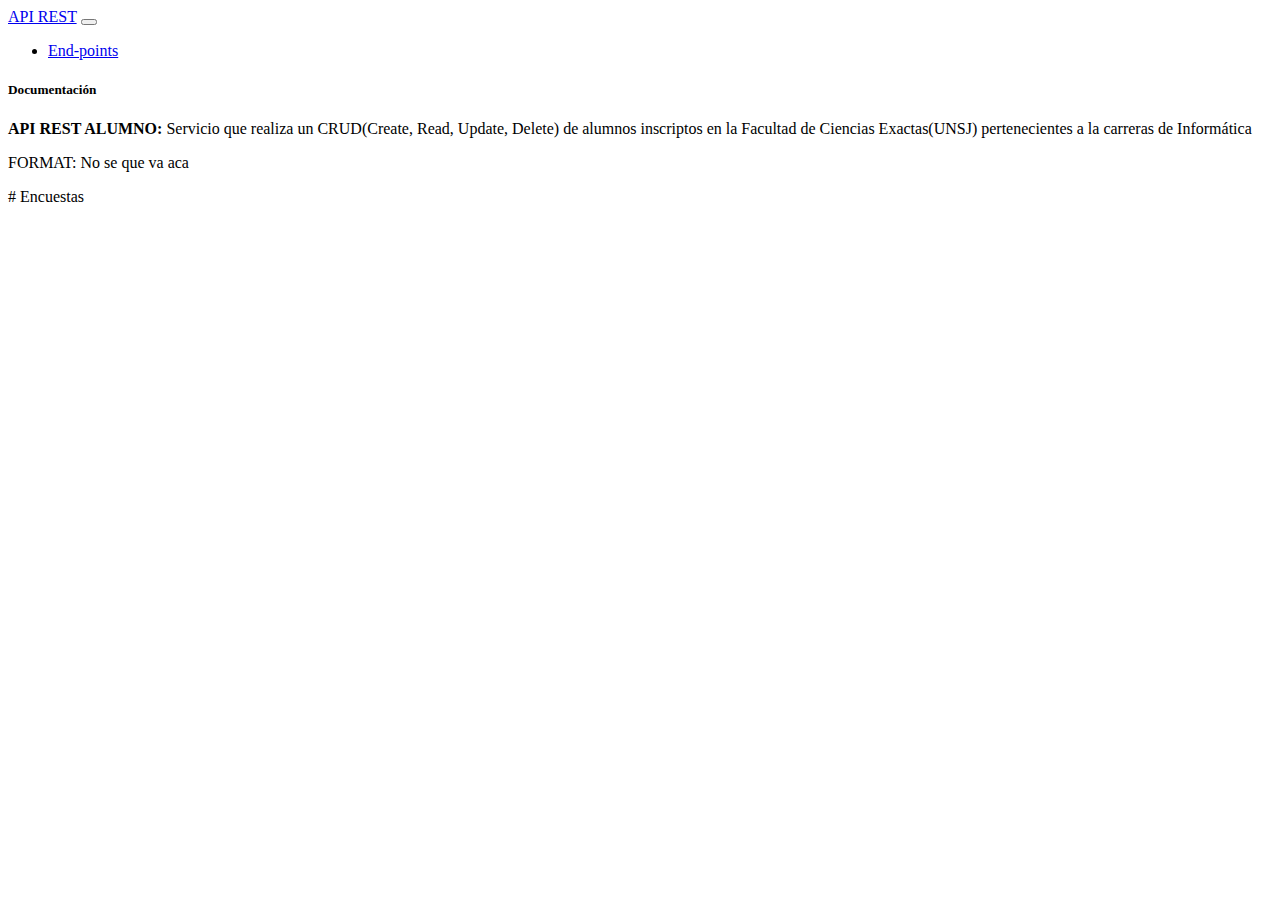
==== wwwroot/index.html @ 41e7c6dd "APIrest primera version" ====
<!DOCTYPE html>
<html lang="en">
<head>
    <meta charset="UTF-8">
    <meta http-equiv="X-UA-Compatible" content="IE=edge">
    <meta name="viewport" content="width=device-width, initial-scale=1.0">
    <link href="https://cdn.jsdelivr.net/npm/bootstrap@5.2.0-beta1/dist/css/bootstrap.min.css" rel="stylesheet" integrity="sha384-0evHe/X+R7YkIZDRvuzKMRqM+OrBnVFBL6DOitfPri4tjfHxaWutUpFmBp4vmVor" crossorigin="anonymous">
    <title>API REST</title>
</head>
<body>
    <nav class="navbar navbar-expand-lg bg-primary">
        <div class="container-fluid">
            <a class="navbar-brand text-white" href="#">API REST</a>
            <button class="navbar-toggler" type="button" data-bs-toggle="collapse" data-bs-target="#navbarSupportedContent" aria-controls="navbarSupportedContent" aria-expanded="false" aria-label="Toggle navigation">
                <span class="navbar-toggler-icon"></span>
            </button>
            <div class="collapse navbar-collapse" id="navbarSupportedContent">
                <ul class="navbar-nav me-auto mb-2 mb-lg-0">
                    <li class="nav-item">
                        <a class="nav-link active text-white" aria-current="page" href="html/endpoints.html">End-points</a>
                    </li>
                </ul>
            </div>
        </div>
    </nav>

    <section class="mt-3 mx-3 documentación">
        <h5>Documentación</h5>
        <div class="especificaciones mx-3">
            <p><b> API REST ALUMNO:</b> Servicio que realiza un CRUD(Create, Read, Update, Delete) de alumnos inscriptos en la Facultad de Ciencias Exactas(UNSJ) pertenecientes a la carreras de Informática</p>
            <p>FORMAT: No se que va aca</p> 
            <p># Encuestas </p>
        </div>
           
    </section>
    
    

</body>
</html>
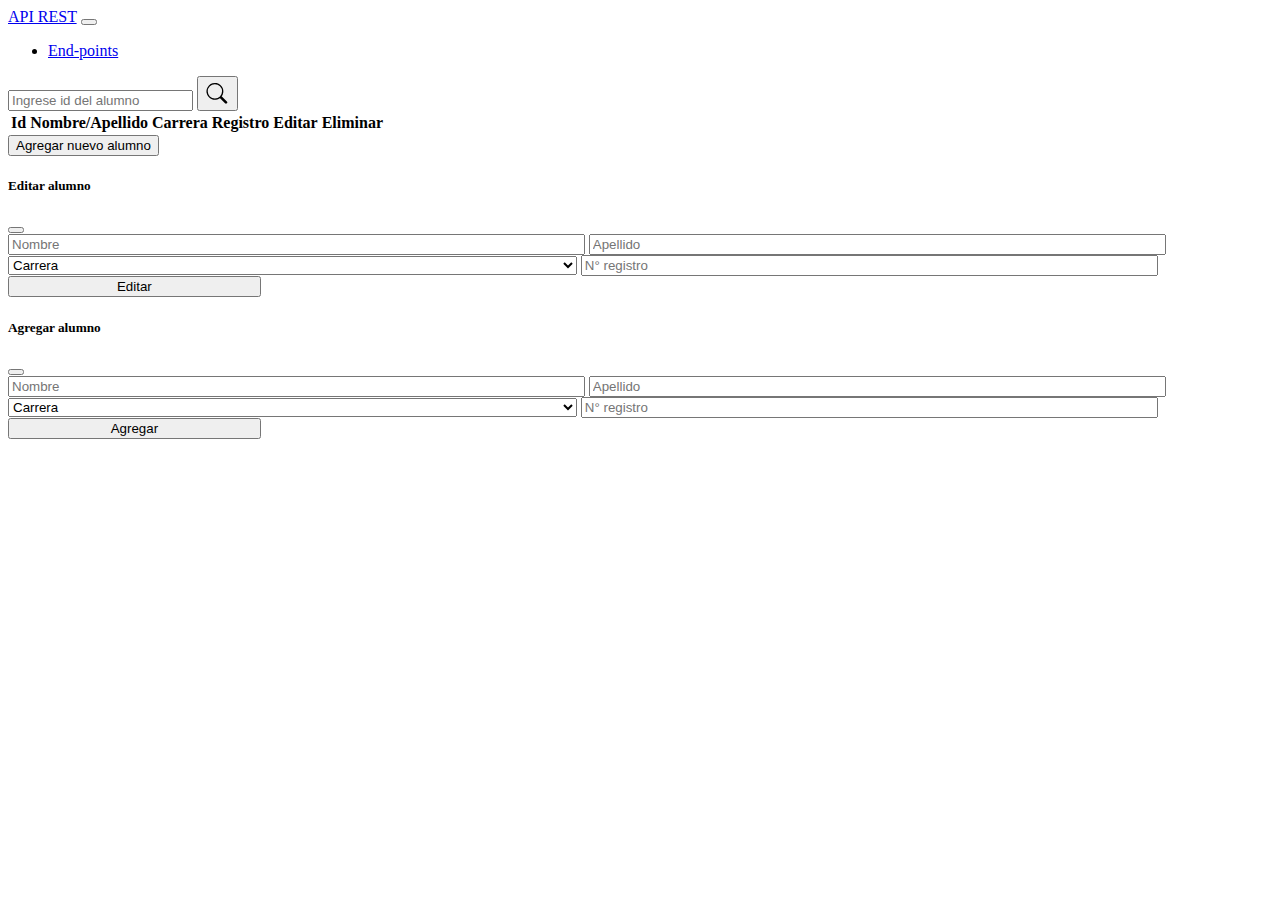
==== commit 5fd92913: "Cambios guardados -> Usabilidad" ====
--- a/wwwroot/index.html
+++ b/wwwroot/index.html
@@ -5,6 +5,14 @@
     <meta http-equiv="X-UA-Compatible" content="IE=edge">
     <meta name="viewport" content="width=device-width, initial-scale=1.0">
     <link href="https://cdn.jsdelivr.net/npm/bootstrap@5.2.0-beta1/dist/css/bootstrap.min.css" rel="stylesheet" integrity="sha384-0evHe/X+R7YkIZDRvuzKMRqM+OrBnVFBL6DOitfPri4tjfHxaWutUpFmBp4vmVor" crossorigin="anonymous">
+    <script src="https://cdn.jsdelivr.net/npm/bootstrap@5.2.0-beta1/dist/js/bootstrap.bundle.min.js" integrity="sha384-pprn3073KE6tl6bjs2QrFaJGz5/SUsLqktiwsUTF55Jfv3qYSDhgCecCxMW52nD2" crossorigin="anonymous"></script>
+    <script src="https://ajax.googleapis.com/ajax/libs/jquery/3.5.1/jquery.min.js"></script>
+    <script src="js/allAlumnos.js"></script>
+    <script src="js/editAlumno.js"></script>
+    <script src="js/modal.js"></script>
+    <script src="js/deleteAlumno.js"></script>
+    <script src="js/postAlumno.js"></script>
+    <script src="js/getAlumno.js"></script>
     <title>API REST</title>
 </head>
 <body>
@@ -24,16 +32,147 @@
         </div>
     </nav>
 
-    <section class="mt-3 mx-3 documentación">
-        <h5>Documentación</h5>
-        <div class="especificaciones mx-3">
-            <p><b> API REST ALUMNO:</b> Servicio que realiza un CRUD(Create, Read, Update, Delete) de alumnos inscriptos en la Facultad de Ciencias Exactas(UNSJ) pertenecientes a la carreras de Informática</p>
-            <p>FORMAT: No se que va aca</p> 
-            <p># Encuestas </p>
+    <script>
+        getAllAlumnos();
+    </script>
+        
+
+    <section class="container mt-3">
+
+        <!-- Formulario para ingresar el id del alumno a obtener -->
+        <div class="container mb-4 d-flex " id="unAlumno"> 
+
+            <form action="javascript:void(0);" method="post" onsubmit="obtenerAlumno()"  style="width: 50%;">
+                <div class="d-flex">
+                    <input type="number" class="form-control rounded-pill mx-2" id="id" placeholder="Ingrese id del alumno" required>
+                    <button type="submit" class="btn btn-light rounded-pill">
+                        <i class="bi bi-search">
+                            <svg xmlns="http://www.w3.org/2000/svg" width="25" height="26" fill="currentColor" class="bi bi-search" viewBox="1 -3 15 20">
+                                <path d="M11.742 10.344a6.5 6.5 0 1 0-1.397 1.398h-.001c.03.04.062.078.098.115l3.85 3.85a1 1 0 0 0 1.415-1.414l-3.85-3.85a1.007 1.007 0 0 0-.115-.1zM12 6.5a5.5 5.5 0 1 1-11 0 5.5 5.5 0 0 1 11 0z"/>
+                            </svg>
+                        </i>
+                    </button>
+                </div>
+            </form>
+
+
+            <div style="width: 50%" class="d-flex justify-content-center">
+                <!-- Cards que se muestra si existe el ID alumno -->
+                <div class="container border border-secondary p-2 rounded border-success" style="width: 50%; display:none;" id="alumno">
+                    <div class="d-flex flex-column text-center">
+                        <h5 class="border-bottom border-2"> <span id="gname"> </span> </h5>
+                        <p> <b>Carrera:</b> <span id="gcarrera"></span> </p>
+                        <p> <b>Registro: </b> <span id="gregistro"></span> </p>
+                    </div>
+                </div>
+            
+                <!-- Mensaje de error en caso que el ID alumno falle -->
+                <div class="text-center" style="display:none;" id="msj_error">
+                    <p class="text-danger"> ID alumno invalido  </p>
+                </div>
+            </div>
+            
+
+            
         </div>
-           
+
+        <div class="container mb-5 ">
+            <table class="table border" id="getAlumnos">
+                <thead>
+                    <tr class="text-center">
+                        <th scope="col">Id</th>
+                        <th scope="col">Nombre/Apellido</th>
+                        <th scope="col">Carrera</th>
+                        <th scope="col">Registro</th>
+                        <th scope="col">Editar</th>
+                        <th scope="col">Eliminar</th>
+                    </tr>
+                </thead>
+                <tbody class="text-center" id="section-all-alumnos"></tbody>
+            </table> 
+        </div>
+
+        <div class="mb-2  text-center">
+            <button class="btn btn-outline-success rounded-pill" data-bs-toggle="modal" data-bs-target="#insertModal">
+                Agregar nuevo alumno
+            </button>
+        </div>
+
     </section>
+
+
+<!-- Modal Edit alumno -->
+<div class="modal fade" id="editModal" tabindex="-1" aria-labelledby="exampleModalLabel" aria-hidden="true">
+    <div class="modal-dialog">
+        <div class="modal-content">
+        <div class="modal-header">
+            <h5 class="modal-title" id="exampleModalLabel">Editar alumno</h5>
+            <button type="button" class="btn-close" data-bs-dismiss="modal" aria-label="Close"></button>
+        </div>
+        <div class="container mt-3">
+            <form action="javascript:void(0);" method="post" onsubmit="editAlumno()" class="container">
+            <div class="d-flex justify-content-around mb-3">
+                <input type="text" class="form-control" id="ename" placeholder="Nombre" required style="width: 45%;">
+                <input type="text" class="form-control" id="elastname" placeholder="Apellido" style="width: 45%;"required>
+            </div>
+            <div class="d-flex justify-content-around mb-3">
+                <select class="form-select" required style="width: 45%;" id="ecarrera">
+                <option selected>Carrera</option>
+                <option value="LCC">LCC</option>
+                <option value="LSI">LSI</option>
+                <option value="TUPW">TUPW</option>
+                </select>
+                <input type="number" id="eregistro" class="form-control" placeholder="N° registro" required style="width: 45%;">
+            </div>
+
+            <input type="hidden" id="eid">
+
+            <div class="text-center mb-3">
+                <input type="submit" class="btn btn-outline-info" style="width:20%;" value="Editar">
+            </div>
+            </form>
+        </div> 
+        </div>
+    </div>
+</div>
+
+
+<!-- Modal insert alumno -->
+<div class="modal fade" id="insertModal" tabindex="-1" aria-labelledby="exampleModalLabel" aria-hidden="true">
+    <div class="modal-dialog">
+        <div class="modal-content">
+            <div class="modal-header">
+                <h5 class="modal-title" id="exampleModalLabel">Agregar alumno</h5>
+                <button type="button" class="btn-close" data-bs-dismiss="modal" aria-label="Close"></button>
+            </div>
+            <div class="container mt-3">
+                <form action="javascript:void(0);" method="post" onsubmit="postAlumno()"  class="container">
+                    <div class="d-flex justify-content-around mb-3">
+                    <input type="text" class="form-control" id="postName" placeholder="Nombre" required style="width: 45%;">
+                    <input type="text" class="form-control" id="postLastname" placeholder="Apellido" style="width: 45%;"required>
+                    </div>
+                    <div class="d-flex justify-content-around mb-3">
+                    <select class="form-select" id="postCarrera" required style="width: 45%;">
+                        <option selected>Carrera</option>
+                        <option value="LCC">LCC</option>
+                        <option value="LSI">LSI</option>
+                        <option value="TUPW">TUPW</option>
+                    </select>
+                    <input type="number" id="postRegistro" class="form-control" placeholder="N° registro" required style="width: 45%;">
+                    </div>
+                    <div class="text-center mb-3">
+                    <input type="submit" class="btn btn-outline-success rounded-pill" style="width:20%;" value="Agregar">
+                    </div>
+                </form>
+            </div> 
+        </div>
+    </div>
+</div>
     
+
+<script>
+    getAllAlumnos();
+</script>
     
 
 </body>
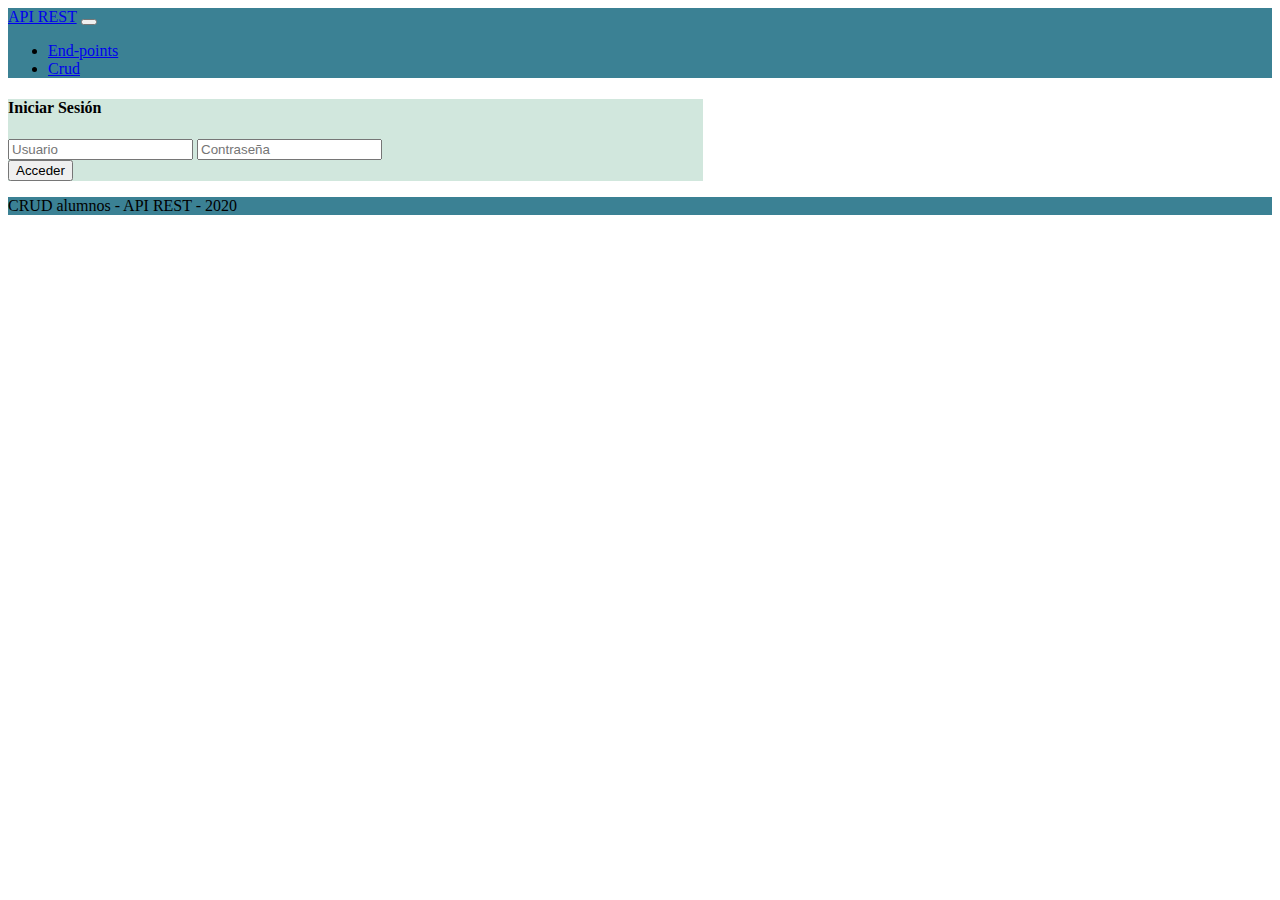
==== commit b4f3007e: "Front actualizado" ====
--- a/wwwroot/index.html
+++ b/wwwroot/index.html
@@ -5,20 +5,16 @@
     <meta http-equiv="X-UA-Compatible" content="IE=edge">
     <meta name="viewport" content="width=device-width, initial-scale=1.0">
     <link href="https://cdn.jsdelivr.net/npm/bootstrap@5.2.0-beta1/dist/css/bootstrap.min.css" rel="stylesheet" integrity="sha384-0evHe/X+R7YkIZDRvuzKMRqM+OrBnVFBL6DOitfPri4tjfHxaWutUpFmBp4vmVor" crossorigin="anonymous">
+    <link rel="stylesheet" href="css/style.css">
     <script src="https://cdn.jsdelivr.net/npm/bootstrap@5.2.0-beta1/dist/js/bootstrap.bundle.min.js" integrity="sha384-pprn3073KE6tl6bjs2QrFaJGz5/SUsLqktiwsUTF55Jfv3qYSDhgCecCxMW52nD2" crossorigin="anonymous"></script>
     <script src="https://ajax.googleapis.com/ajax/libs/jquery/3.5.1/jquery.min.js"></script>
-    <script src="js/allAlumnos.js"></script>
-    <script src="js/editAlumno.js"></script>
-    <script src="js/modal.js"></script>
-    <script src="js/deleteAlumno.js"></script>
-    <script src="js/postAlumno.js"></script>
-    <script src="js/getAlumno.js"></script>
+    <script src="js/login.js"></script>
     <title>API REST</title>
 </head>
 <body>
-    <nav class="navbar navbar-expand-lg bg-primary">
+    <nav class="navbar navbar-expand-lg mb-5" style="background-color:#3B8194;">
         <div class="container-fluid">
-            <a class="navbar-brand text-white" href="#">API REST</a>
+            <a class="navbar-brand text-white" href="index.html">API REST</a>
             <button class="navbar-toggler" type="button" data-bs-toggle="collapse" data-bs-target="#navbarSupportedContent" aria-controls="navbarSupportedContent" aria-expanded="false" aria-label="Toggle navigation">
                 <span class="navbar-toggler-icon"></span>
             </button>
@@ -27,153 +23,34 @@
                     <li class="nav-item">
                         <a class="nav-link active text-white" aria-current="page" href="html/endpoints.html">End-points</a>
                     </li>
+                    <li class="nav-item">
+                        <a class="nav-link active text-white" aria-current="page" href="html/crudAlumnos.html">Crud</a>
+                    </li>
                 </ul>
             </div>
         </div>
     </nav>
 
-    <script>
-        getAllAlumnos();
-    </script>
-        
-
-    <section class="container mt-3">
-
-        <!-- Formulario para ingresar el id del alumno a obtener -->
-        <div class="container mb-4 d-flex " id="unAlumno"> 
-
-            <form action="javascript:void(0);" method="post" onsubmit="obtenerAlumno()"  style="width: 50%;">
-                <div class="d-flex">
-                    <input type="number" class="form-control rounded-pill mx-2" id="id" placeholder="Ingrese id del alumno" required>
-                    <button type="submit" class="btn btn-light rounded-pill">
-                        <i class="bi bi-search">
-                            <svg xmlns="http://www.w3.org/2000/svg" width="25" height="26" fill="currentColor" class="bi bi-search" viewBox="1 -3 15 20">
-                                <path d="M11.742 10.344a6.5 6.5 0 1 0-1.397 1.398h-.001c.03.04.062.078.098.115l3.85 3.85a1 1 0 0 0 1.415-1.414l-3.85-3.85a1.007 1.007 0 0 0-.115-.1zM12 6.5a5.5 5.5 0 1 1-11 0 5.5 5.5 0 0 1 11 0z"/>
-                            </svg>
-                        </i>
+    <section class="container mt-5">
+        <div class="container border rounded p-3" style="width: 55%;background-color: #d1e7dd; ;">
+            <h4 class="text-center border-bottom border-4 border-white p-2 mb-4">Iniciar Sesión</h4>
+            <form action="javascript:void(0);" method="post" onsubmit="login()">
+                <input type="text" name="" id="user" placeholder="Usuario" class="form-control mb-3 fixed" required>
+                <p class="text-danger" style="display: none;" id="error_user"> <strong>Usuario incorrecto</strong></p>
+                <input type="password" name="" id="pass" placeholder="Contraseña" class="form-control  mb-3" required>
+                <p class="text-danger" style="display: none;" id="error_pass"><strong>Contraseña incorrecta</strong></p>
+                <div class="text-center">
+                    <button type="submit" class="btn btn-dark">
+                        Acceder
                     </button>
                 </div>
+                
             </form>
-
-
-            <div style="width: 50%" class="d-flex justify-content-center">
-                <!-- Cards que se muestra si existe el ID alumno -->
-                <div class="container border border-secondary p-2 rounded border-success" style="width: 50%; display:none;" id="alumno">
-                    <div class="d-flex flex-column text-center">
-                        <h5 class="border-bottom border-2"> <span id="gname"> </span> </h5>
-                        <p> <b>Carrera:</b> <span id="gcarrera"></span> </p>
-                        <p> <b>Registro: </b> <span id="gregistro"></span> </p>
-                    </div>
-                </div>
-            
-                <!-- Mensaje de error en caso que el ID alumno falle -->
-                <div class="text-center" style="display:none;" id="msj_error">
-                    <p class="text-danger"> ID alumno invalido  </p>
-                </div>
-            </div>
-            
-
-            
         </div>
-
-        <div class="container mb-5 ">
-            <table class="table border" id="getAlumnos">
-                <thead>
-                    <tr class="text-center">
-                        <th scope="col">Id</th>
-                        <th scope="col">Nombre/Apellido</th>
-                        <th scope="col">Carrera</th>
-                        <th scope="col">Registro</th>
-                        <th scope="col">Editar</th>
-                        <th scope="col">Eliminar</th>
-                    </tr>
-                </thead>
-                <tbody class="text-center" id="section-all-alumnos"></tbody>
-            </table> 
-        </div>
-
-        <div class="mb-2  text-center">
-            <button class="btn btn-outline-success rounded-pill" data-bs-toggle="modal" data-bs-target="#insertModal">
-                Agregar nuevo alumno
-            </button>
-        </div>
-
+        
     </section>
 
-
-<!-- Modal Edit alumno -->
-<div class="modal fade" id="editModal" tabindex="-1" aria-labelledby="exampleModalLabel" aria-hidden="true">
-    <div class="modal-dialog">
-        <div class="modal-content">
-        <div class="modal-header">
-            <h5 class="modal-title" id="exampleModalLabel">Editar alumno</h5>
-            <button type="button" class="btn-close" data-bs-dismiss="modal" aria-label="Close"></button>
-        </div>
-        <div class="container mt-3">
-            <form action="javascript:void(0);" method="post" onsubmit="editAlumno()" class="container">
-            <div class="d-flex justify-content-around mb-3">
-                <input type="text" class="form-control" id="ename" placeholder="Nombre" required style="width: 45%;">
-                <input type="text" class="form-control" id="elastname" placeholder="Apellido" style="width: 45%;"required>
-            </div>
-            <div class="d-flex justify-content-around mb-3">
-                <select class="form-select" required style="width: 45%;" id="ecarrera">
-                <option selected>Carrera</option>
-                <option value="LCC">LCC</option>
-                <option value="LSI">LSI</option>
-                <option value="TUPW">TUPW</option>
-                </select>
-                <input type="number" id="eregistro" class="form-control" placeholder="N° registro" required style="width: 45%;">
-            </div>
-
-            <input type="hidden" id="eid">
-
-            <div class="text-center mb-3">
-                <input type="submit" class="btn btn-outline-info" style="width:20%;" value="Editar">
-            </div>
-            </form>
-        </div> 
-        </div>
-    </div>
-</div>
-
-
-<!-- Modal insert alumno -->
-<div class="modal fade" id="insertModal" tabindex="-1" aria-labelledby="exampleModalLabel" aria-hidden="true">
-    <div class="modal-dialog">
-        <div class="modal-content">
-            <div class="modal-header">
-                <h5 class="modal-title" id="exampleModalLabel">Agregar alumno</h5>
-                <button type="button" class="btn-close" data-bs-dismiss="modal" aria-label="Close"></button>
-            </div>
-            <div class="container mt-3">
-                <form action="javascript:void(0);" method="post" onsubmit="postAlumno()"  class="container">
-                    <div class="d-flex justify-content-around mb-3">
-                    <input type="text" class="form-control" id="postName" placeholder="Nombre" required style="width: 45%;">
-                    <input type="text" class="form-control" id="postLastname" placeholder="Apellido" style="width: 45%;"required>
-                    </div>
-                    <div class="d-flex justify-content-around mb-3">
-                    <select class="form-select" id="postCarrera" required style="width: 45%;">
-                        <option selected>Carrera</option>
-                        <option value="LCC">LCC</option>
-                        <option value="LSI">LSI</option>
-                        <option value="TUPW">TUPW</option>
-                    </select>
-                    <input type="number" id="postRegistro" class="form-control" placeholder="N° registro" required style="width: 45%;">
-                    </div>
-                    <div class="text-center mb-3">
-                    <input type="submit" class="btn btn-outline-success rounded-pill" style="width:20%;" value="Agregar">
-                    </div>
-                </form>
-            </div> 
-        </div>
-    </div>
-</div>
-    
-
-<script>
-    getAllAlumnos();
-</script>
-    
-
-</body>
-</html>+    <footer class="fixed-bottom"style="background-color:#3B8194;">
+        <p class="text-center text-white"> CRUD alumnos - API REST - 2020</p>
+    </footer>
+        
--- a/wwwroot/css/style.css
+++ b/wwwroot/css/style.css
@@ -0,0 +1,10 @@
+body { 
+    background-image: url("https://blog.stockcrowd.com/hubfs/endowment_Blog_Post.png");
+}
+/* body { 
+    background-image: url("https://ucontinental.edu.pe/www/wp-content/uploads/2019/05/fondo.jpg") 
+}
+
+body { 
+    background-image: url("https://media.istockphoto.com/vectors/graduation-celebration-vector-id165637953?k=20&m=165637953&s=612x612&w=0&h=lzxn5ndYH_RC0aQJ2pVdfFj_Fbapnd9FA1_p1jztgRg=") 
+} */
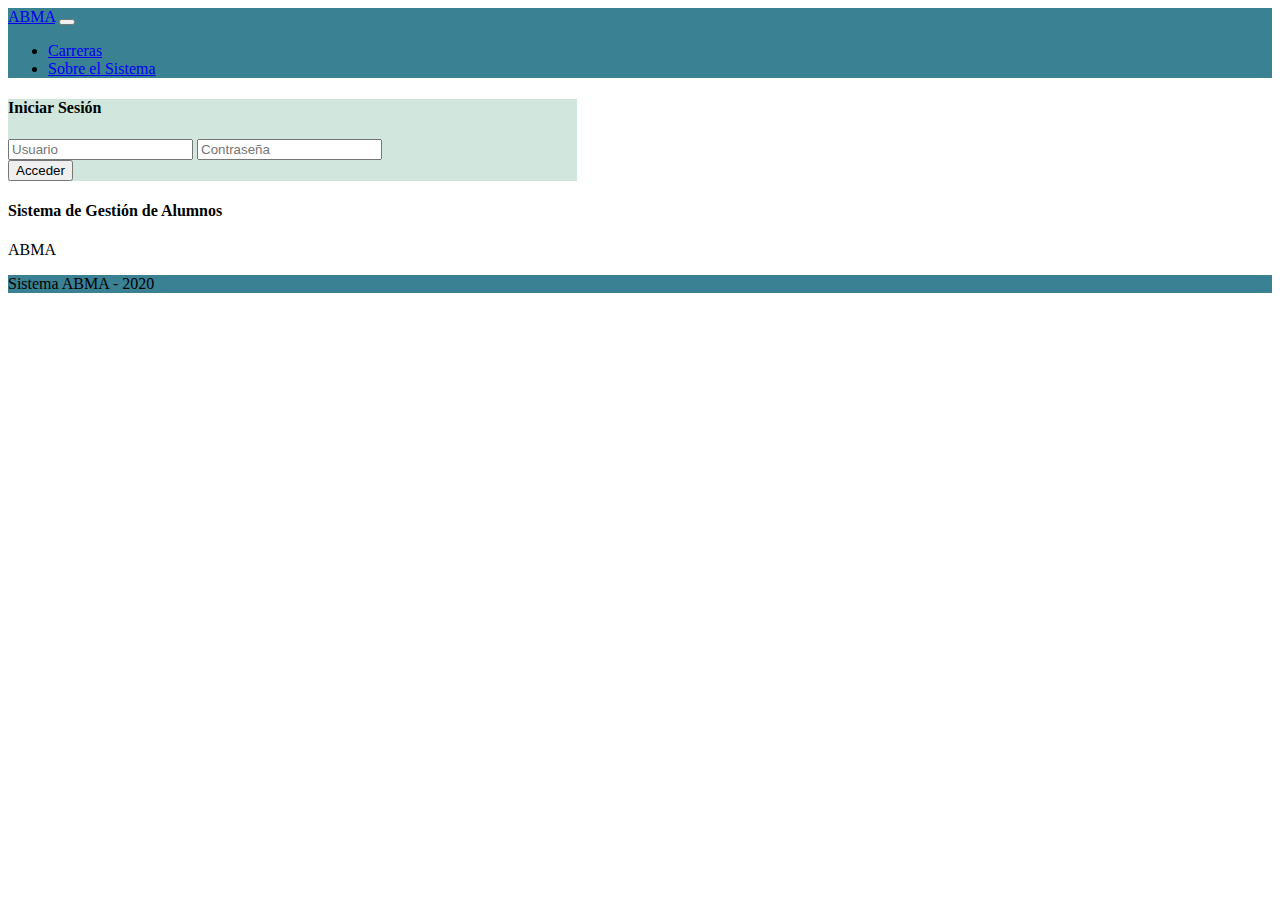
==== commit f0881a4a: "Login funcional!" ====
--- a/wwwroot/index.html
+++ b/wwwroot/index.html
@@ -6,51 +6,64 @@
     <meta name="viewport" content="width=device-width, initial-scale=1.0">
     <link href="https://cdn.jsdelivr.net/npm/bootstrap@5.2.0-beta1/dist/css/bootstrap.min.css" rel="stylesheet" integrity="sha384-0evHe/X+R7YkIZDRvuzKMRqM+OrBnVFBL6DOitfPri4tjfHxaWutUpFmBp4vmVor" crossorigin="anonymous">
     <link rel="stylesheet" href="css/style.css">
+    <link href="https://fonts.googleapis.com/css2?family=Bayon&family=Bungee+Inline&family=Bungee+Shade&family=Diplomata&family=Jacques+Francois+Shadow&family=Monoton&family=Rampart+One&family=Shizuru&family=Train+One&family=Vast+Shadow&family=Zen+Tokyo+Zoo&display=swap" rel="stylesheet">
     <script src="https://cdn.jsdelivr.net/npm/bootstrap@5.2.0-beta1/dist/js/bootstrap.bundle.min.js" integrity="sha384-pprn3073KE6tl6bjs2QrFaJGz5/SUsLqktiwsUTF55Jfv3qYSDhgCecCxMW52nD2" crossorigin="anonymous"></script>
     <script src="https://ajax.googleapis.com/ajax/libs/jquery/3.5.1/jquery.min.js"></script>
     <script src="js/login.js"></script>
-    <title>API REST</title>
+    <title>Sistema ABMA</title>
 </head>
 <body>
     <nav class="navbar navbar-expand-lg mb-5" style="background-color:#3B8194;">
         <div class="container-fluid">
-            <a class="navbar-brand text-white" href="index.html">API REST</a>
+            <a class="navbar-brand text-white" href="index.html">ABMA</a>
             <button class="navbar-toggler" type="button" data-bs-toggle="collapse" data-bs-target="#navbarSupportedContent" aria-controls="navbarSupportedContent" aria-expanded="false" aria-label="Toggle navigation">
                 <span class="navbar-toggler-icon"></span>
             </button>
             <div class="collapse navbar-collapse" id="navbarSupportedContent">
                 <ul class="navbar-nav me-auto mb-2 mb-lg-0">
                     <li class="nav-item">
-                        <a class="nav-link active text-white" aria-current="page" href="html/endpoints.html">End-points</a>
+                        <a class="nav-link active text-white" aria-current="page" href="#">Carreras</a>
                     </li>
                     <li class="nav-item">
-                        <a class="nav-link active text-white" aria-current="page" href="html/crudAlumnos.html">Crud</a>
+                        <a class="nav-link active text-white" aria-current="page" href="#">Sobre el Sistema</a>
                     </li>
                 </ul>
             </div>
         </div>
     </nav>
 
-    <section class="container mt-5">
-        <div class="container border rounded p-3" style="width: 55%;background-color: #d1e7dd; ;">
-            <h4 class="text-center border-bottom border-4 border-white p-2 mb-4">Iniciar Sesión</h4>
-            <form action="javascript:void(0);" method="post" onsubmit="login()">
-                <input type="text" name="" id="user" placeholder="Usuario" class="form-control mb-3 fixed" required>
-                <p class="text-danger" style="display: none;" id="error_user"> <strong>Usuario incorrecto</strong></p>
-                <input type="password" name="" id="pass" placeholder="Contraseña" class="form-control  mb-3" required>
-                <p class="text-danger" style="display: none;" id="error_pass"><strong>Contraseña incorrecta</strong></p>
-                <div class="text-center">
-                    <button type="submit" class="btn btn-dark">
-                        Acceder
-                    </button>
-                </div>
-                
-            </form>
+    <section class="">
+
+        <div class="container d-flex justify-content-evenly ">
+            <div class="container border rounded p-3" style="width: 45%;background-color: #d1e7dd;">
+                <h4 class="text-center border-bottom border-4 border-white p-2 mb-4">Iniciar Sesión</h4>
+                <form action="javascript:void(0);" method="post" onsubmit="login()">
+                    <input type="text" name="" id="user" placeholder="Usuario" class="form-control mb-3 fixed" required>
+                    <input type="password" name="" id="pass" placeholder="Contraseña" class="form-control  mb-3" required>
+                    <p class="text-danger text-center" style="display: none;" id="error_user">Los campos no coinciden. Ingrese nuevamente...</p>
+                    <div class="text-center">
+                        <button type="submit" class="btn btn-dark">
+                            Acceder
+                        </button>
+                    </div>
+                    
+                </form>
+            </div>
+    
+            <div class="container d-flex align-items-center text-center" style="width: 35%;">
+                <h4 class="text-dark">Sistema de Gestión de Alumnos</h4>
+            </div>
         </div>
+
+        <div class="text-center mt-4 sigla">
+            <p>ABMA</p>
+        </div>
+
+        
         
     </section>
 
     <footer class="fixed-bottom"style="background-color:#3B8194;">
-        <p class="text-center text-white"> CRUD alumnos - API REST - 2020</p>
+        <p class="text-center text-white"> Sistema ABMA - 2020</p>
     </footer>
         
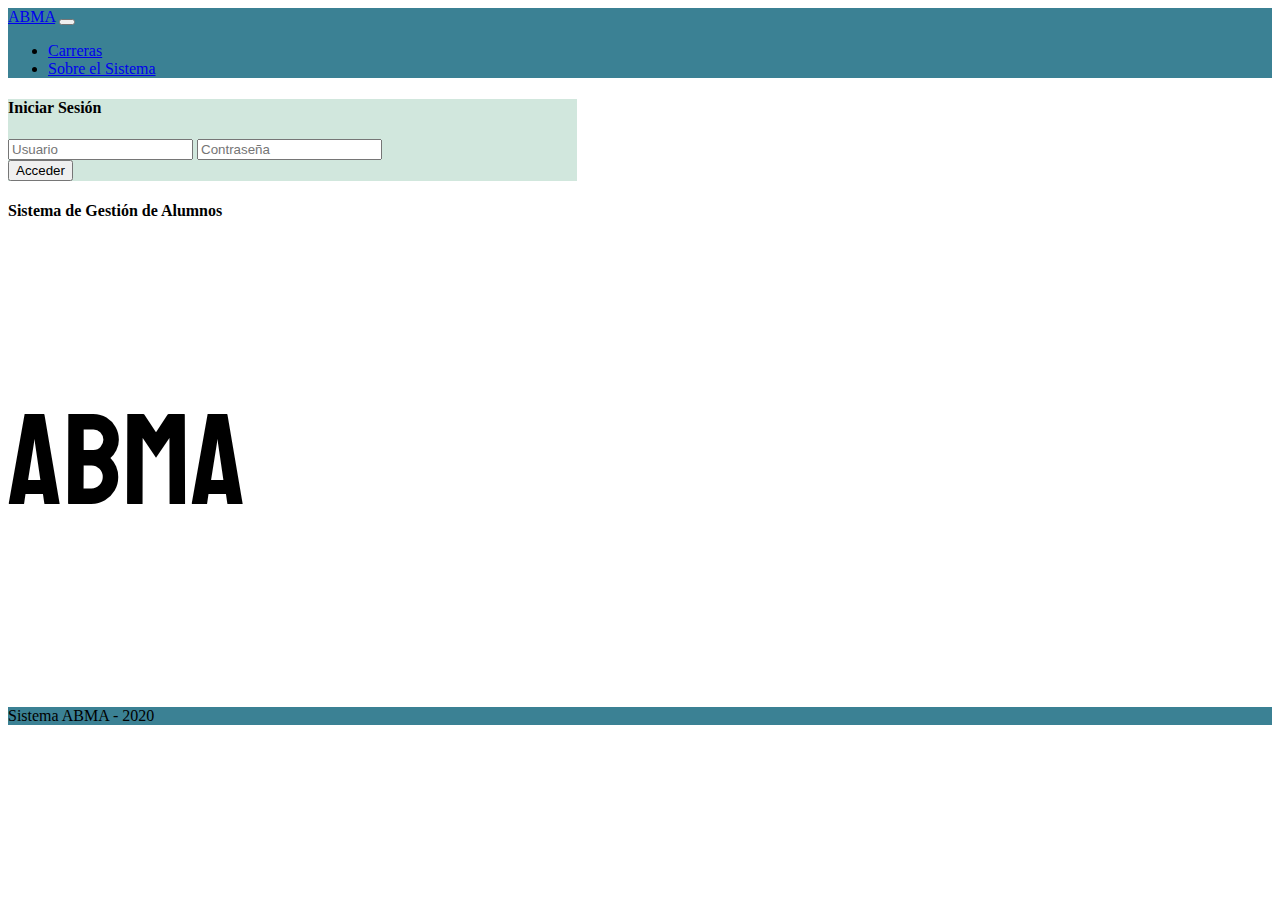
==== commit 804e8e98: "Gestion de Alumnos terminada" ====
--- a/wwwroot/index.html
+++ b/wwwroot/index.html
@@ -15,17 +15,17 @@
 <body>
     <nav class="navbar navbar-expand-lg mb-5" style="background-color:#3B8194;">
         <div class="container-fluid">
-            <a class="navbar-brand text-white" href="index.html">ABMA</a>
+            <a class="navbar-brand text-white active" href="index.html">ABMA</a>
             <button class="navbar-toggler" type="button" data-bs-toggle="collapse" data-bs-target="#navbarSupportedContent" aria-controls="navbarSupportedContent" aria-expanded="false" aria-label="Toggle navigation">
                 <span class="navbar-toggler-icon"></span>
             </button>
             <div class="collapse navbar-collapse" id="navbarSupportedContent">
-                <ul class="navbar-nav me-auto mb-2 mb-lg-0">
+                <ul class="navbar-nav  nav-tabs  mb-2 ">
                     <li class="nav-item">
-                        <a class="nav-link active text-white" aria-current="page" href="#">Carreras</a>
+                        <a class="nav-link text-white" aria-current="page" href="#">Carreras</a>
                     </li>
                     <li class="nav-item">
-                        <a class="nav-link active text-white" aria-current="page" href="#">Sobre el Sistema</a>
+                        <a class="nav-link text-white" aria-current="page" href="#">Sobre el Sistema</a>
                     </li>
                 </ul>
             </div>
@@ -42,7 +42,7 @@
                     <input type="password" name="" id="pass" placeholder="Contraseña" class="form-control  mb-3" required>
                     <p class="text-danger text-center" style="display: none;" id="error_user">Los campos no coinciden. Ingrese nuevamente...</p>
                     <div class="text-center">
-                        <button type="submit" class="btn btn-dark">
+                        <button type="submit" class="btn btn-outline-dark">
                             Acceder
                         </button>
                     </div>
--- a/wwwroot/css/style.css
+++ b/wwwroot/css/style.css
@@ -1,5 +1,12 @@
 body { 
-    background-image: url("https://blog.stockcrowd.com/hubfs/endowment_Blog_Post.png");
+    background-image: url("http://abeecms-prod.beeapi.net/131/f28025ae-6bd4-473b-a566-c55c469174e8");
+    background-size: 100%;
+    background-repeat:repeat;
+}
+
+.sigla{
+    font-family: 'Bayon', sans-serif;
+    font-size: 10vw;
 }
 /* body { 
     background-image: url("https://ucontinental.edu.pe/www/wp-content/uploads/2019/05/fondo.jpg") 
